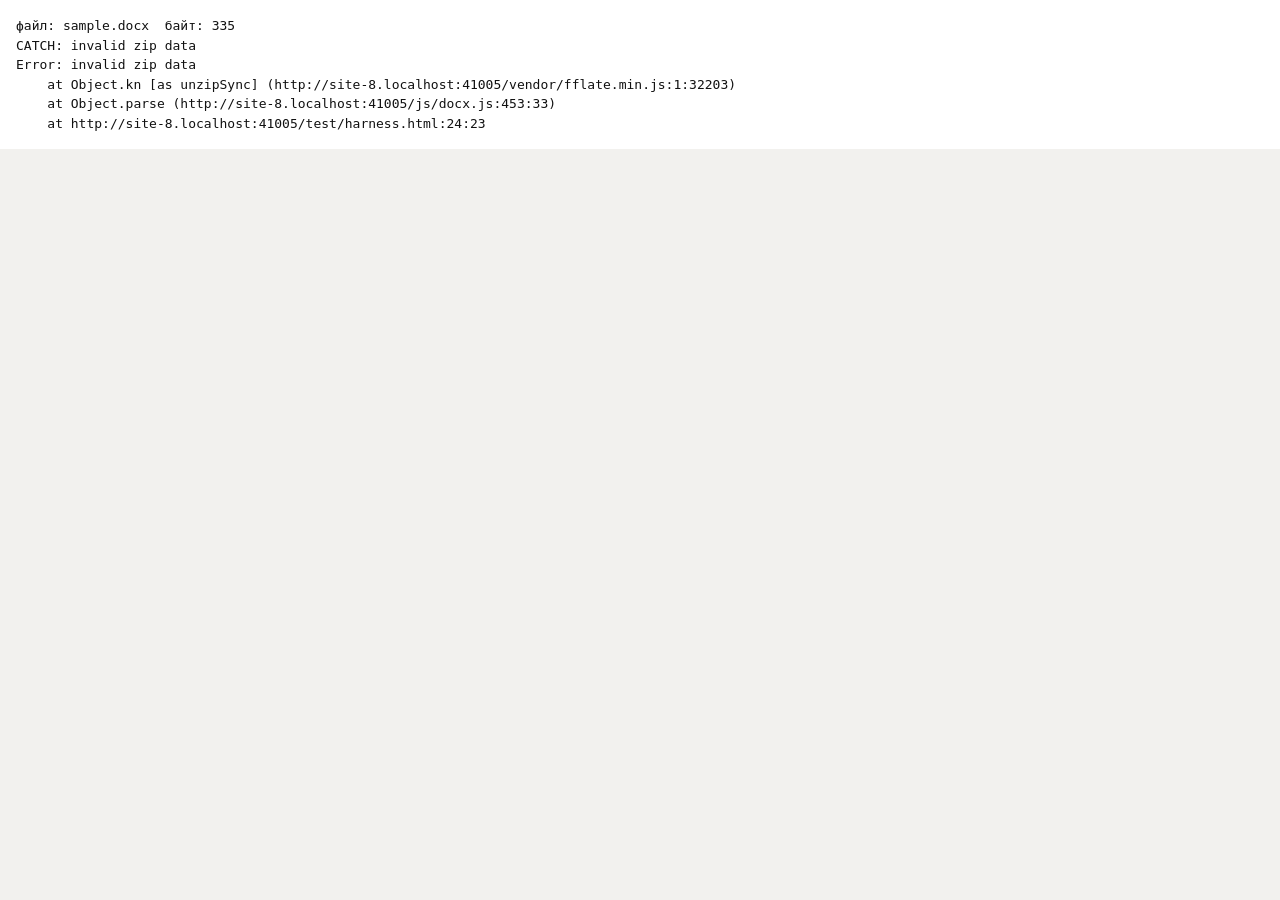
==== test/harness.html @ e2a4c6f2 "Размер картинок из OOXML (не пропадает текст и не появляется лишняя страница), подсветка «не только." ====
<!DOCTYPE html>
<html lang="ru"><head><meta charset="utf-8"><title>harness</title>
<link rel="stylesheet" href="../css/styles.css">
<style>#log{font:13px/1.5 ui-monospace,monospace;white-space:pre-wrap;padding:16px;color:#111;background:#fff}body{overflow:auto}</style>
</head><body>
<div id="log"></div>
<script src="../vendor/fflate.min.js"></script>
<script src="../js/docx.js"></script>
<script src="../js/rules.js"></script>
<script src="../js/render.js"></script>
<script src="../js/fix.js"></script>
<script>
const log = (m) => { document.getElementById('log').textContent += m + '\n'; };
window.onerror = (m, s, l, c, e) => { log('JS ERROR: ' + m + ' @' + l + ':' + c + '\n' + (e && e.stack || '')); };
try {
  const file = new URLSearchParams(location.search).get('f') || 'sample.docx';
  const type = new URLSearchParams(location.search).get('type') || 'otchet';
  const xhr = new XMLHttpRequest(); xhr.open('GET', file, false);
  xhr.overrideMimeType('text/plain; charset=x-user-defined'); xhr.send();
  let bin = xhr.responseText, u8 = new Uint8Array(bin.length);
  for (let i = 0; i < bin.length; i++) u8[i] = bin.charCodeAt(i) & 0xff;
  log('файл: ' + file + '  байт: ' + u8.length);
  const t0 = performance.now();
  const doc = STUDocx.parse(u8.buffer);
  log('разбор: блоков ' + doc.blocks.length + ', секций ' + doc.sections.length + ', базовый шрифт «' + doc.baseFont + '», картинок ' + Object.keys(doc.media).length + '  (' + (performance.now() - t0).toFixed(0) + ' мс)');
  const res = STURules.runChecks(doc, type);
  const counts = {}; res.findings.forEach(f => counts[f.level] = (counts[f.level] || 0) + 1);
  log('тип: ' + type + '  замечаний: ' + JSON.stringify(counts) + ', всего ' + res.findings.length);
  log('titleEnd=' + res.titleEnd + '  forcedPageStarts=[' + [...res.forcedPageStarts].slice(0, 25).join(',') + ']');
  const div = document.createElement('div'); div.className = 'viewer'; div.style.height = '1100px'; document.body.appendChild(div);
  const rnd = STURender.renderDocument(doc, res.roles, res.findings, div);
  log('страниц в развёртке: ' + rnd.pages.length);
  const viewPage = new URLSearchParams(location.search).get('view');
  if (viewPage != null) {
    const p = rnd.pages[Math.min(+viewPage, rnd.pages.length - 1)];
    div.style.position = 'fixed'; div.style.inset = '0'; div.style.height = '100vh'; div.style.zIndex = '9';
    if (p) { div.scrollTop = p.wrap.offsetTop - 10; }
  }
  log('--- замечания (уровень, блок, лист, текст, рекомендация) ---');
  const catFilter = new URLSearchParams(location.search).get('cat');
  (catFilter ? res.findings.filter((f) => f.category === catFilter) : res.findings).slice(0, 30).forEach(f => log('[' + f.level + '] b' + f.blockIndex + ' p' + (f.page == null ? '-' : f.page + 1) + ' | ' + f.title + ': ' + f.detail + ' → ' + (f.recommend || '') + ' | ' + f.ref));
  const dump = new URLSearchParams(location.search).get('dump');
  if (dump) {
    const [a, b] = dump.split(',').map(Number);
    log('--- дамп блоков ' + a + '..' + (b || a + 30) + ' ---');
    for (let i = a; i < (b || a + 30); i++) {
      const bl = doc.blocks[i]; if (!bl) break;
      log(i + ' [' + res.roles[i].role + (res.roles[i].structKey ? ':' + res.roles[i].structKey : '') + '] pb=' + (!!bl.pageBreakBefore) + ' ind=' + JSON.stringify(bl.ind) + ' sp=' + JSON.stringify(bl.spacing) + ' jc=' + bl.jc + ' | ' + JSON.stringify((bl.text || '').slice(0, 55)));
    }
  }
  const img = new URLSearchParams(location.search).get('img');
  if (img) {
    log('--- картинки --- media: ' + Object.keys(doc.media).join(', '));
    const scanPara = (bl, tag) => {
      for (const r of bl.runs || []) for (const p of (r.parts || [])) if (p.type === 'drawing') {
        const rel = p.embed ? doc.rels[p.embed] : null;
        const key = rel ? rel.replace(/^\/?word\//, '').replace(/^media\//, 'media/') : null;
        log(tag + ' embed=' + p.embed + ' rel=' + rel + ' key=' + key + ' src=' + (key && doc.media[key] ? 'ok' : 'НЕТ') + ' cx=' + p.cx);
      }
    };
    for (let i = 0; i < doc.blocks.length; i++) {
      const bl = doc.blocks[i];
      if (bl.kind === 'p' && bl.hasDrawing) scanPara(bl, 'p b' + i);
      if (bl.kind === 'table') for (const row of bl.rows) for (const c of row.cells) for (const cp of c.paras) scanPara(cp, 'tbl b' + i);
    }
    log('отрисовано img.stu-img: ' + div.querySelectorAll('img.stu-img').length + ', плейсхолдеров: ' + div.querySelectorAll('.stu-img-ph').length);
  }
  const hf = new URLSearchParams(location.search).get('hf');
  if (hf) {
    log('--- колонтитулы --- секций: ' + doc.sections.length);
    doc.sections.forEach((s, i) => {
      const names = Object.keys(s.footers || {});
      log('секция ' + i + ' titlePg=' + !!s.titlePg + ' footers=[' + names.map((k) => k + ':hasField=' + (s.footers[k] && s.footers[k].hasPageField) + ',text="' + (s.footers[k] && s.footers[k].text) + '"').join(' | ') + ']');
    });
    log('footerNumber-страниц в развёртке: ' + div.querySelectorAll('.stu-footer').length);
  }
  const findDbg = new URLSearchParams(location.search).get('find');
  if (findDbg) {
    for (let i = 0; i < doc.blocks.length; i++) {
      const b = doc.blocks[i];
      if (b.kind === 'p' && (b.text || '').indexOf(findDbg) >= 0) {
        log('найдено b' + i + ' роль=' + (res.roles[i] && res.roles[i].role) + ' jc=' + b.jc + ' текст=' + JSON.stringify((b.text || '').slice(0, 70)));
      }
    }
  }
  const cenDbg = new URLSearchParams(location.search).get('center');
  if (cenDbg) {
    const flow = div.querySelector('.stu-flow');
    if (flow) {
      const fl = flow.getBoundingClientRect();
      const flowCenter = fl.left + fl.width / 2;
      let n = 0;
      div.querySelectorAll('.stu-p').forEach(function (p) {
        if (n >= 10) return;
        if (getComputedStyle(p).textAlign !== 'center') return;
        const r = document.createRange(); r.selectNodeContents(p);
        const rect = r.getBoundingClientRect();
        log('центр: сдвиг=' + Math.round(rect.left + rect.width / 2 - flowCenter) + ' текст=' + JSON.stringify((p.textContent || '').slice(0, 25)));
        n++;
      });
    }
  }
  const pagDbg = new URLSearchParams(location.search).get('pag');
  if (pagDbg) {
    log('--- страницы: children / scrollHeight / textH ---');
    rnd.pages.forEach(function (pg, i) {
      let maxb = 0;
      for (const c of pg.flow.children) { const b = c.offsetTop + c.offsetHeight; if (b > maxb) maxb = b; }
      const over = pg.flow.scrollHeight - Math.round(pg.textH);
      log('стр ' + (i + 1) + ': детей ' + pg.flow.childElementCount + ' перелив ' + over + ' низ=' + Math.round(maxb) + ' клиентH=' + pg.flow.clientHeight + ' скроллH=' + pg.flow.scrollHeight + (pg.flow.childElementCount === 0 ? ' ПУСТАЯ' : ''));
    });
    const from = +(pagDbg.split(',')[0]) || 1, to = +(pagDbg.split(',')[1]) || from;
    for (let pi = from - 1; pi < Math.min(to, rnd.pages.length); pi++) {
      const pg = rnd.pages[pi];
      const flowRect = pg.flow.getBoundingClientRect();
      const kids = Array.from(pg.flow.children).map(function (c) {
        const rc = c.getBoundingClientRect();
        const st = getComputedStyle(c);
        return 'b' + c.getAttribute('data-block') + '[y' + Math.round(c.offsetTop) + ' h' + Math.round(c.offsetHeight) + ' Δ' + Math.round(rc.bottom - flowRect.bottom) + ' ' + st.display + '/' + st.visibility + '](' + (c.tagName === 'TABLE' ? 'таблица' : JSON.stringify((c.textContent || '').slice(0, 20))) + ')';
      });
      log('ЛИСТ ' + (pi + 1) + ': ' + kids.join(' | '));
    }
  }
  const tabsDbg = new URLSearchParams(location.search).get('tabs');
  if (tabsDbg) {
    const el = Array.from(div.querySelectorAll('.stu-p')).find((e) => e.textContent.indexOf('номер группы') >= 0);
    if (el) {
      const t = el.querySelectorAll('.stu-tab');
      log('табы: ' + t.length + ' | ширины=[' + Array.from(t).map((x) => x.style.width).join(', ') + ']');
    }
    try {
      const d = (STURender._dbg || []).filter((z) => z.text.indexOf('номер группы') >= 0);
      log('DBG: ' + JSON.stringify(d));
    } catch (e) { log('DBG error ' + e.message); }
    for (let i = 0; i < doc.blocks.length; i++) {
      const b = doc.blocks[i];
      if (b.kind === 'p' && (b.text || '').indexOf('номер группы') >= 0) {
        log('блок ' + i + ' jc=' + b.jc + ' tabs=' + JSON.stringify(b.tabs) + ' runs=' + JSON.stringify((b.runs || []).map((r) => (r.parts || []).map((p) => p.type))));
        break;
      }
    }
  }
  const fix = new URLSearchParams(location.search).get('fix');
  if (fix) {
    try {
      window.STUFIX_CHECK = function (s) { var t = new URLSearchParams(location.search).get('chk'); if (t && s === t) throw new Error('reached ' + s); };
      const meta = doc.blocks.map((b, i2) => ({ kind: b.kind, role: res.roles[i2] ? res.roles[i2].role : 'body' }));
      const t0 = performance.now();
      const bytes = STUFix.buildFixed(u8.buffer, meta, { font: true, align: true, indent: true, spacing: true, page: true, dash: true });
      log('--- исправление --- собрано байт: ' + bytes.length + ' за ' + (performance.now() - t0).toFixed(0) + ' мс');
      if (new URLSearchParams(location.search).get('fixstep') !== 'build') {
        const doc2 = STUDocx.parse(bytes.buffer.slice(bytes.byteOffset, bytes.byteOffset + bytes.byteLength));
        log('повторный разбор: блоков ' + doc2.blocks.length + ' (было ' + doc.blocks.length + '), секций ' + doc2.sections.length);
        let tnr = 0, other = 0, titleTnr = 0, titleOther = 0;
        for (let bi = 0; bi < doc2.blocks.length; bi++) {
          const b = doc2.blocks[bi];
          if (b.kind !== 'p') continue;
          const isTitle = bi < res.titleEnd;
          for (const r of b.runs || []) {
            if (!(r.text || '').trim()) continue;
            const isTnr = /times new roman/i.test(r.font || '');
            if (isTitle) { if (isTnr) titleTnr++; else titleOther++; }
            else { if (isTnr) tnr++; else other++; }
          }
        }
        log('основной текст: TNR ' + tnr + ', других ' + other + ' | титул: TNR ' + titleTnr + ', других ' + titleOther + ' (titleEnd=' + res.titleEnd + ')');
        const sec = doc2.sections[0];
        log('поля после правки: ' + JSON.stringify(sec.margin) + ' размер ' + sec.w + 'x' + sec.h);
      }
    } catch (e) { log('FIX ERROR: ' + e.message + '\n' + (e.stack || '')); }
  }
} catch (e) { log('CATCH: ' + e.message + '\n' + e.stack); }
</script>
</body></html>
---- css/styles.css ----
:root {
  --bg: #F2F1EE; --bg2: #FBFAF8; --bg3: #E9E7E2; --line: #DCD9D2;
  --text: #20201E; --muted: #6D6A63; --accent: #C2603F; --accent-soft: #EADFD9;
  --paper: #FFFFFF; --paper-line: #E2E0DA;
  --err: #C43D3D; --warn: #B4791F; --info: #3E6FB0;
  --err-bg: rgba(196, 61, 61, .10);
  --warn-bg: rgba(180, 121, 31, .12);
  --info-bg: rgba(62, 111, 176, .10);
  --shadow: 0 10px 30px rgba(30, 25, 20, .10);
  color-scheme: light;
}
:root[data-theme="dark"] {
  --bg: #111113; --bg2: #161618; --bg3: #1E1E22; --line: #2A2A30;
  --text: #E7E7E9; --muted: #8C8C95; --accent: #C15A5F; --accent-soft: #2A1D1F;
  --paper: #FFFFFF; --paper-line: #E2E0DA;
  --err: #E57373; --warn: #E0A94A; --info: #7AA7E6;
  --err-bg: rgba(229, 115, 115, .14);
  --warn-bg: rgba(224, 169, 74, .14);
  --info-bg: rgba(122, 167, 230, .14);
  --shadow: 0 10px 30px rgba(0, 0, 0, .45);
  color-scheme: dark;
}

* { box-sizing: border-box; }
html, body { height: 100%; }
body {
  margin: 0; background: var(--bg); color: var(--text);
  font-family: "Inter", "Segoe UI", system-ui, -apple-system, "Noto Sans", sans-serif;
  font-size: 15px; overflow: hidden;
  transition: background .5s ease, color .5s ease;
}

/* --------------------------------------------------- wave theme transition */
::view-transition-old(root), ::view-transition-new(root) { animation: none; mix-blend-mode: normal; }
::view-transition-old(root) { z-index: 1; }
::view-transition-new(root) { z-index: 2; }
html.vt-wave::view-transition-new(root) { animation: vt-reveal .62s cubic-bezier(.22,1,.36,1) forwards; }
html.vt-wave::view-transition-old(root) { animation: none; }
@keyframes vt-reveal {
  from { clip-path: circle(0% at var(--vt-x, 90%) var(--vt-y, 4%)); }
  to   { clip-path: circle(150% at var(--vt-x, 90%) var(--vt-y, 4%)); }
}

/* ------------------------------------------------------------------ shell */
.app { display: flex; flex-direction: column; height: 100vh; }
.topbar {
  display: flex; align-items: center; gap: 14px; padding: 12px 20px;
  border-bottom: 1px solid var(--line); background: var(--bg2); flex: 0 0 auto; z-index: 5;
}
.brand { display: flex; align-items: baseline; gap: 10px; min-width: 0; }
.brand .logo {
  width: 30px; height: 30px; border-radius: 9px; background: var(--accent);
  display: grid; place-items: center; color: #fff; flex: 0 0 auto;
  align-self: center;
}
.brand .logo svg { width: 18px; height: 18px; display: block; }
.brand h1 { font-size: 17px; margin: 0; font-weight: 700; letter-spacing: .2px; }
.brand .sub { color: var(--muted); font-size: 12.5px; }
.spacer { flex: 1 1 auto; }
.topbar .file-name { color: var(--muted); font-size: 13px; max-width: 40vw; overflow: hidden; text-overflow: ellipsis; white-space: nowrap; }

.icon-btn {
  width: 38px; height: 38px; border-radius: 11px; border: 1px solid var(--line);
  background: var(--bg); color: var(--text); cursor: pointer; display: grid; place-items: center;
  transition: background .2s, transform .15s, border-color .2s;
}
.icon-btn:hover { background: var(--bg3); }
.icon-btn:active { transform: scale(.94); }
.icon-btn svg { width: 19px; height: 19px; }

.btn {
  border: 1px solid var(--line); background: var(--bg); color: var(--text);
  padding: 9px 16px; border-radius: 11px; cursor: pointer; font-size: 14px; font-weight: 600;
  transition: background .2s, border-color .2s, transform .12s;
}
.btn:hover { background: var(--bg3); }
.btn:active { transform: scale(.97); }
.btn.primary { background: var(--accent); border-color: var(--accent); color: #fff; }
.btn.primary:hover { filter: brightness(1.06); }

/* --------------------------------------------------------------- start view */
.screen { flex: 1 1 auto; min-height: 0; position: relative; }
.drop-layer {
  position: absolute; inset: 0; display: flex; align-items: center; justify-content: center;
  padding: 24px; overflow: auto;
}
.drop-col { display: flex; flex-direction: column; gap: 16px; width: min(620px, 94vw); max-height: 100%; overflow: auto; padding: 4px 0; }
.drop-col .drop-card { width: 100%; }
.history-card { background: var(--bg2); border: 1px solid var(--line); border-radius: 16px; padding: 14px 16px; box-shadow: var(--shadow); }
.history-title { font-weight: 700; font-size: 12.5px; text-transform: uppercase; letter-spacing: .3px; color: var(--muted); }
.history-head { display: flex; align-items: center; justify-content: space-between; gap: 10px; margin-bottom: 8px; }
.history-clear { border: 1px solid var(--line); background: var(--bg); color: var(--muted); border-radius: 8px; padding: 3px 10px; font-size: 12px; cursor: pointer; }
.history-clear:hover { background: var(--bg3); color: var(--text); }
.hist-item { display: flex; align-items: center; gap: 10px; padding: 8px 6px; border-radius: 9px; cursor: pointer; border-bottom: 1px solid var(--line); }
.hist-item:last-child { border-bottom: none; }
.hist-item:hover { background: var(--bg3); }
.hist-name { font-weight: 600; font-size: 13.5px; overflow: hidden; text-overflow: ellipsis; white-space: nowrap; max-width: 55%; }
.hist-meta { margin-left: auto; display: flex; gap: 6px; align-items: center; color: var(--muted); font-size: 11.5px; white-space: nowrap; }
.drop-overlay { position: fixed; inset: 0; z-index: 60; display: flex; align-items: center; justify-content: center; background: color-mix(in srgb, var(--bg) 72%, transparent); pointer-events: none; }
.drop-overlay span { border: 2px dashed var(--accent); border-radius: 18px; padding: 26px 34px; font-size: 18px; font-weight: 700; color: var(--accent); background: var(--bg2); }
.drop-card {
  width: min(620px, 94vw); background: var(--bg2); border: 1px solid var(--line);
  border-radius: 22px; padding: 34px 30px; text-align: center; box-shadow: var(--shadow);
  transition: border-color .2s, background .2s, transform .2s;
}
.drop-card.dragover { border-color: var(--accent); background: var(--accent-soft); transform: translateY(-2px); }
.drop-icon {
  width: 66px; height: 66px; margin: 4px auto 18px; border-radius: 18px;
  background: var(--accent-soft); color: var(--accent); display: grid; place-items: center;
}
.drop-icon svg { width: 34px; height: 34px; }
.drop-title { font-size: 21px; font-weight: 750; margin: 0 0 8px; }
.drop-text { color: var(--muted); margin: 0 0 22px; line-height: 1.5; }
.drop-hint-inline { color: var(--muted); font-size: 13px; margin-top: 14px; }
.types { display: flex; flex-wrap: wrap; gap: 8px; justify-content: center; margin: 0 0 22px; }
.type-chip {
  border: 1px solid var(--line); background: var(--bg); color: var(--muted);
  padding: 7px 13px; border-radius: 999px; cursor: pointer; font-size: 13px; font-weight: 600;
  transition: all .18s;
}
.type-chip:hover { border-color: var(--accent); color: var(--text); }
.type-chip.active { background: var(--accent); border-color: var(--accent); color: #fff; }
.types-label { width: 100%; text-align: center; color: var(--muted); font-size: 12.5px; letter-spacing: .3px; text-transform: uppercase; margin-bottom: 2px; }

/* -------------------------------------------------------------- processing */
.flow-card {
  width: min(560px, 94vw); background: var(--bg2); border: 1px solid var(--line);
  border-radius: 20px; padding: 30px; box-shadow: var(--shadow);
}
.flow-head { display: flex; align-items: center; gap: 14px; margin-bottom: 20px; }
.wave-ico { display: flex; align-items: flex-end; gap: 3px; height: 30px; width: 34px; }
.wave-ico span { width: 4px; border-radius: 3px; background: var(--accent); animation: wv 1s ease-in-out infinite; }
.wave-ico span:nth-child(1){ animation-delay: -.9s } .wave-ico span:nth-child(2){ animation-delay: -.7s }
.wave-ico span:nth-child(3){ animation-delay: -.5s } .wave-ico span:nth-child(4){ animation-delay: -.3s }
.wave-ico span:nth-child(5){ animation-delay: -.1s }
@keyframes wv { 0%,100%{height:7px} 50%{height:30px} }
.flow-head h2 { margin: 0; font-size: 17px; font-weight: 700; }
.flow-head .fname { color: var(--muted); font-size: 13px; margin-top: 2px; max-width: 380px; overflow: hidden; text-overflow: ellipsis; white-space: nowrap; }
.progress { height: 8px; border-radius: 999px; background: var(--bg3); overflow: hidden; margin-bottom: 16px; }
.progress > i { display: block; height: 100%; width: 0; background: var(--accent); border-radius: 999px; transition: width .4s cubic-bezier(.22,1,.36,1); }
.steps { list-style: none; padding: 0; margin: 0; }
.steps li { display: flex; align-items: center; gap: 10px; padding: 6px 0; color: var(--muted); font-size: 14px; transition: color .3s; }
.steps li .dot { width: 16px; height: 16px; border-radius: 50%; border: 2px solid var(--line); flex: 0 0 auto; display: grid; place-items: center; }
.steps li .dot svg { width: 9px; height: 9px; opacity: 0; color: #fff; }
.steps li.done { color: var(--text); }
.steps li.done .dot { border-color: var(--accent); background: var(--accent); }
.steps li.done .dot svg { opacity: 1; }
.steps li.active { color: var(--text); }
.steps li.active .dot { border-color: var(--accent); animation: pulse 1.1s ease-in-out infinite; }
@keyframes pulse { 0%,100%{box-shadow:0 0 0 0 var(--accent-soft)} 50%{box-shadow:0 0 0 6px var(--accent-soft)} }

/* --------------------------------------------------------------- workspace */
.workspace {
  display: none; flex: 1 1 auto; min-height: 0; grid-template-columns: 350px 1fr 230px;
  transition: grid-template-columns .34s cubic-bezier(.22, 1, .36, 1);
}
.workspace.on { display: grid; }
.workspace.left-collapsed { grid-template-columns: 46px 1fr 230px; }
.workspace.right-collapsed { grid-template-columns: 350px 1fr 46px; }
.workspace.left-collapsed.right-collapsed { grid-template-columns: 46px 1fr 46px; }
.panel { background: var(--bg2); min-height: 0; display: flex; flex-direction: column; overflow: hidden; }
.panel.left { border-right: 1px solid var(--line); }
.panel.right { border-left: 1px solid var(--line); }
.panel-head {
  padding: 11px 14px; border-bottom: 1px solid var(--line); font-weight: 700; font-size: 13px;
  letter-spacing: .3px; text-transform: uppercase; color: var(--muted); flex: 0 0 auto;
  display: flex; align-items: center; justify-content: space-between; gap: 8px; cursor: pointer; user-select: none;
  transition: padding .34s cubic-bezier(.22, 1, .36, 1);
}
.panel-head:hover { background: var(--bg3); }
.panel-title {
  display: inline-block; white-space: nowrap; overflow: hidden; max-width: 240px; vertical-align: middle;
  transition: max-width .34s cubic-bezier(.22, 1, .36, 1), opacity .24s ease;
}
.panel-toggle {
  border: none; background: transparent; color: var(--muted); cursor: pointer;
  font-size: 18px; line-height: 1; padding: 0 6px; border-radius: 7px; font-weight: 700;
  transition: background .2s, color .2s;
}
.panel-toggle:hover { background: var(--bg); color: var(--text); }
.panel-body {
  overflow: auto; min-height: 0; flex: 1 1 auto;
  transition: opacity .3s ease, transform .34s cubic-bezier(.22, 1, .36, 1);
}
.panel.collapsed .panel-body { opacity: 0; pointer-events: none; overflow: hidden; transform: scale(.97); }
.panel.collapsed .panel-title { max-width: 0; opacity: 0; }
.panel.collapsed .panel-head { justify-content: center; padding-left: 4px; padding-right: 4px; }

.summary { display: flex; gap: 8px; padding: 14px 14px 6px; }
.sum-card { flex: 1; border: 1px solid var(--line); border-radius: 13px; padding: 10px 8px; text-align: center; background: var(--bg); }
.sum-card b { display: block; font-size: 21px; font-weight: 800; line-height: 1.1; }
.sum-card span { font-size: 11.5px; color: var(--muted); }
.sum-card.err b { color: var(--err); } .sum-card.warn b { color: var(--warn); } .sum-card.info b { color: var(--info); }
.sum-card.err { border-color: color-mix(in srgb, var(--err) 40%, var(--line)); }
.sum-card.warn { border-color: color-mix(in srgb, var(--warn) 40%, var(--line)); }
.sum-card.info { border-color: color-mix(in srgb, var(--info) 40%, var(--line)); }

.filters { display: flex; gap: 6px; padding: 4px 14px 10px; flex-wrap: wrap; }
.filter-chip { border: 1px solid var(--line); background: var(--bg); color: var(--muted); border-radius: 999px; padding: 5px 11px; font-size: 12px; cursor: pointer; font-weight: 600; }
.filter-chip.active { color: var(--text); border-color: var(--accent); }

.find-list { padding: 4px 12px 20px; }
.find-group { margin-bottom: 6px; }
.find-item {
  border: 1px solid var(--line); border-left: 3px solid var(--line); border-radius: 11px;
  padding: 10px 12px; margin-bottom: 8px; background: var(--bg); cursor: pointer;
  transition: border-color .15s, background .15s, transform .1s;
}
.find-item:hover { background: var(--bg3); }
.find-item:active { transform: scale(.995); }
.find-item.err { border-left-color: var(--err); }
.find-item.warn { border-left-color: var(--warn); }
.find-item.info { border-left-color: var(--info); }
.find-item.ai { border-left-color: #E9C93F; background: linear-gradient(90deg, rgba(255,242,160,.22), transparent 60%); }
.find-item .fi-ai { color: #8a6d00; background: #FFF2A0; border-radius: 6px; padding: 0 6px; font-size: 11px; font-weight: 700; margin-left: 6px; }
.find-item .fi-top { display: flex; align-items: center; gap: 8px; }
.find-item .fi-title { font-weight: 700; font-size: 13.5px; }
.find-item .fi-badge { margin-left: auto; font-size: 11px; color: var(--muted); border: 1px solid var(--line); border-radius: 999px; padding: 1px 8px; white-space: nowrap; }
.find-item .fi-detail { color: var(--muted); font-size: 13px; margin-top: 5px; line-height: 1.45; }
.find-item .fi-rec { color: var(--text); font-size: 12.5px; margin-top: 6px; line-height: 1.45; }
.find-item .fi-rec b { color: var(--accent); font-weight: 700; }
.find-item .fi-ref { color: var(--muted); font-size: 11.5px; margin-top: 6px; opacity: .85; }
.no-find { text-align: center; color: var(--muted); padding: 40px 20px; }

/* viewer */
.viewer { overflow: auto; background: var(--bg3); min-height: 0; padding: 26px 0 60px; }
.stu-page-wrap { display: flex; flex-direction: column; align-items: center; margin-bottom: 34px; }
.stu-hrule-row { width: max-content; }
.stu-sheet-row { display: flex; gap: 8px; align-items: flex-start; }
.stu-sheet {
  background: var(--paper); border: 1px solid var(--paper-line); box-shadow: var(--shadow);
  position: relative; flex: 0 0 auto; overflow: hidden;
}
.stu-flow { position: absolute; overflow: hidden; color: #111; }
.stu-flow .stu-p { margin: 0; }
.stu-p { white-space: pre-wrap; word-wrap: break-word; overflow-wrap: break-word; }
.stu-listmark { font-weight: inherit; }
.stu-tab { height: 0.75em; }
.stu-tab-dot { border-bottom: 2px dotted #666; }
.stu-tab-hyphen { border-bottom: 1px dashed #666; }
.stu-tab-underscore { border-bottom: 1px solid #666; }
.stu-toc { display: flex; flex-wrap: nowrap; align-items: flex-end; text-align: left !important; white-space: normal; }
.stu-toc-cell { white-space: normal; min-width: 0; }
.stu-toc-leader { flex: 1 1 auto; min-width: 1.2em; margin: 0 6px 0.18em; border-bottom: 2px dotted #666; height: 0.8em; }
.stu-toc-cell:last-child { white-space: nowrap; margin-left: 2px; }
.stu-footer { position: absolute; text-align: center; color: #111; }

/* rulers */
.stu-hrule { position: relative; height: 24px; margin-left: 26px; border-radius: 6px 6px 0 0; background: #F6F5F2; border: 1px solid var(--paper-line); border-bottom: none; overflow: hidden; }
:root[data-theme="dark"] .stu-hrule { background: #2b2b30; border-color: #3a3a42; }
.stu-rule-margin { position: absolute; top: 0; bottom: 0; background: repeating-linear-gradient(45deg, transparent, transparent 5px, rgba(120,120,120,.18) 5px, rgba(120,120,120,.18) 6px); }
.stu-rule-tick { position: absolute; bottom: 0; width: 1px; height: 5px; background: rgba(120,120,120,.5); }
.stu-rule-tick.major { height: 9px; }
.stu-rule-lab { position: absolute; top: 2px; font-size: 9px; color: #8a8a8a; transform: translateX(2px); }
.stu-rule-indent-ref { position: absolute; bottom: 0; width: 0; height: 0; border-left: 5px solid transparent; border-right: 5px solid transparent; border-bottom: 9px solid var(--accent); transform: translateX(-5px); }
.stu-rule-zero { position: absolute; top: 0; bottom: 0; width: 2px; background: var(--accent); opacity: .55; transform: translateX(-1px); }
.stu-rule-err { position: absolute; top: 0; width: 7px; height: 7px; border-radius: 50%; transform: translateX(-3px); }
.stu-rule-err.err { background: #C43D3D; }
.stu-rule-err.warn { background: #D99A2B; }
.stu-vrule { position: relative; width: 22px; background: #F6F5F2; border: 1px solid var(--paper-line); border-right: none; border-radius: 6px 0 0 6px; overflow: hidden; }
:root[data-theme="dark"] .stu-vrule { background: #2b2b30; border-color: #3a3a42; }
.stu-rule-margin-v { position: absolute; left: 0; right: 0; background: repeating-linear-gradient(45deg, transparent, transparent 5px, rgba(120,120,120,.18) 5px, rgba(120,120,120,.18) 6px); }
.stu-rule-tick-v { position: absolute; left: 0; height: 1px; width: 6px; background: rgba(120,120,120,.5); }
.stu-rule-lab-v { position: absolute; left: 7px; font-size: 8.5px; color: #8a8a8a; transform: translateY(-5px); }

/* page marks */
.stu-marked { position: relative; cursor: pointer; }
.stu-mk-err { border-bottom: 2px solid var(--err); }
.stu-mk-warn { border-bottom: 2px solid var(--warn); }
.stu-mk-info { border-bottom: 2px dotted var(--info); }
/* следы машинного текста и нестандартные символы – жёлтым */
.stu-ai { background: #FFF2A0; box-shadow: 0 0 0 1px #E9C93F inset; border-radius: 2px; }
.stu-char-marker { display: inline-block; min-width: 8px; height: 8px; vertical-align: middle; background: #E9C93F; border: 1px solid #BFA200; border-radius: 2px; }
.stu-p.stu-marked.stu-ai { background: rgba(255, 242, 160, .55); box-shadow: -3px 0 0 #E9C93F; }
.stu-table.stu-ai { outline: 2px solid #E9C93F; outline-offset: 2px; }
.stu-p.stu-marked.stu-mk-err { box-shadow: -3px 0 0 var(--err); background: var(--err-bg); }
.stu-p.stu-marked.stu-mk-warn { box-shadow: -3px 0 0 var(--warn); background: var(--warn-bg); }
.stu-p.stu-marked.stu-mk-info { box-shadow: -3px 0 0 var(--info); background: var(--info-bg); }
.stu-table { border-collapse: collapse; width: 100%; font-family: "Times New Roman", serif; color: #111; }
.stu-table td { border: 1px solid #444; padding: 2px 6px; vertical-align: top; }
.stu-table tr:first-child td { border-bottom: 3px double #333; }
.stu-table.stu-marked { outline: 2px solid var(--err); outline-offset: 2px; }
.stu-cell-p { margin: 0 !important; }
.stu-img { max-width: 100%; height: auto; }
.stu-img-ph { display: inline-block; border: 1px dashed #999; color: #666; font-size: 12px; padding: 2px 8px; border-radius: 4px; }
.stu-flash { animation: flash 1.1s ease; }
@keyframes flash { 0%,100% { background: transparent; } 30% { background: var(--accent-soft); } }

/* pages panel */
.page-item {
  display: flex; align-items: center; gap: 10px; padding: 9px 14px; cursor: pointer;
  border-bottom: 1px solid var(--line); transition: background .15s;
}
.page-item:hover { background: var(--bg3); }
.page-item.active { background: var(--accent-soft); }
.page-item .pg-num { font-weight: 700; font-size: 13.5px; }
.page-item .pg-meta { margin-left: auto; display: flex; gap: 5px; }
.badge { font-size: 11px; font-weight: 700; border-radius: 999px; padding: 1px 7px; color: #fff; }
.badge.err { background: var(--err); } .badge.warn { background: var(--warn); } .badge.info { background: var(--info); }
.badge.ok { background: #4b9e6a; }

.file-meta { padding: 12px 14px; border-bottom: 1px solid var(--line); }
.file-meta .fm-name { font-weight: 700; font-size: 13.5px; word-break: break-word; }
.file-meta .fm-sub { color: var(--muted); font-size: 12px; margin-top: 3px; }

::-webkit-scrollbar { width: 11px; height: 11px; }
::-webkit-scrollbar-thumb { background: color-mix(in srgb, var(--muted) 40%, transparent); border-radius: 999px; border: 3px solid transparent; background-clip: padding-box; }
::-webkit-scrollbar-thumb:hover { background: color-mix(in srgb, var(--muted) 65%, transparent); background-clip: padding-box; }

/* modal */
.modal-backdrop { position: fixed; inset: 0; background: rgba(0,0,0,.35); display: flex; align-items: center; justify-content: center; z-index: 50; }
.modal { width: min(420px, 94vw); background: var(--bg2); border: 1px solid var(--line); border-radius: 16px; padding: 20px 22px; box-shadow: var(--shadow); }
.modal h3 { margin: 0 0 6px; font-size: 17px; }
.modal-hint { color: var(--muted); font-size: 12.5px; margin: 0 0 14px; }
.modal .opt { display: flex; align-items: center; gap: 9px; padding: 7px 0; font-size: 14px; cursor: pointer; }
.modal .opt input { width: 16px; height: 16px; accent-color: var(--accent); }
.modal-actions { display: flex; justify-content: flex-end; gap: 10px; margin-top: 16px; }

@media (max-width: 1100px) {
  .workspace { grid-template-columns: 300px 1fr 170px; }
}
@media (max-width: 860px) {
  .workspace { grid-template-columns: 1fr; }
  .panel.left, .panel.right { display: none; }
}
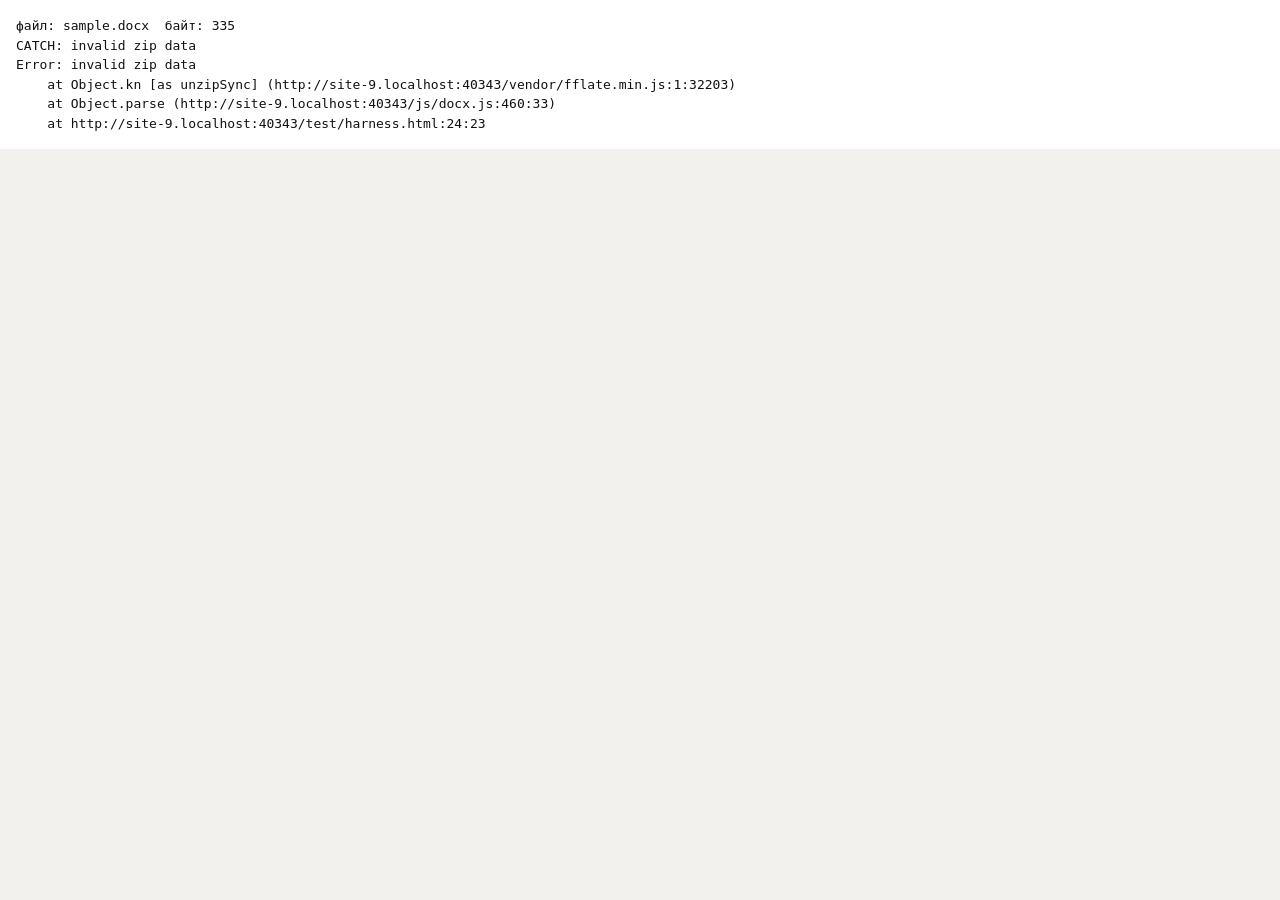
==== commit 21abb39b: "Центрирование без двойного сдвига, порядок прогонов в содержании, обновлён план" ====
--- a/test/harness.html
+++ b/test/harness.html
@@ -92,10 +92,17 @@
       let n = 0;
       div.querySelectorAll('.stu-p').forEach(function (p) {
         if (n >= 10) return;
-        if (getComputedStyle(p).textAlign !== 'center') return;
-        const r = document.createRange(); r.selectNodeContents(p);
-        const rect = r.getBoundingClientRect();
-        log('центр: сдвиг=' + Math.round(rect.left + rect.width / 2 - flowCenter) + ' текст=' + JSON.stringify((p.textContent || '').slice(0, 25)));
+        if (getComputedStyle(p).textAlign !== 'left') return;
+        let minL = Infinity, maxR = -Infinity;
+        p.querySelectorAll('span').forEach(function (s) {
+          if (s.classList.contains('stu-tab')) return;
+          if (!s.textContent || !(s.textContent).trim()) return;
+          const r = s.getBoundingClientRect(); if (!r.width) return;
+          if (r.left < minL) minL = r.left; if (r.right > maxR) maxR = r.right;
+        });
+        if (minL === Infinity) return;
+        const c = (minL + maxR) / 2;
+        log('центр: сдвиг=' + Math.round(c - flowCenter) + ' текст=' + JSON.stringify((p.textContent || '').slice(0, 25)));
         n++;
       });
     }
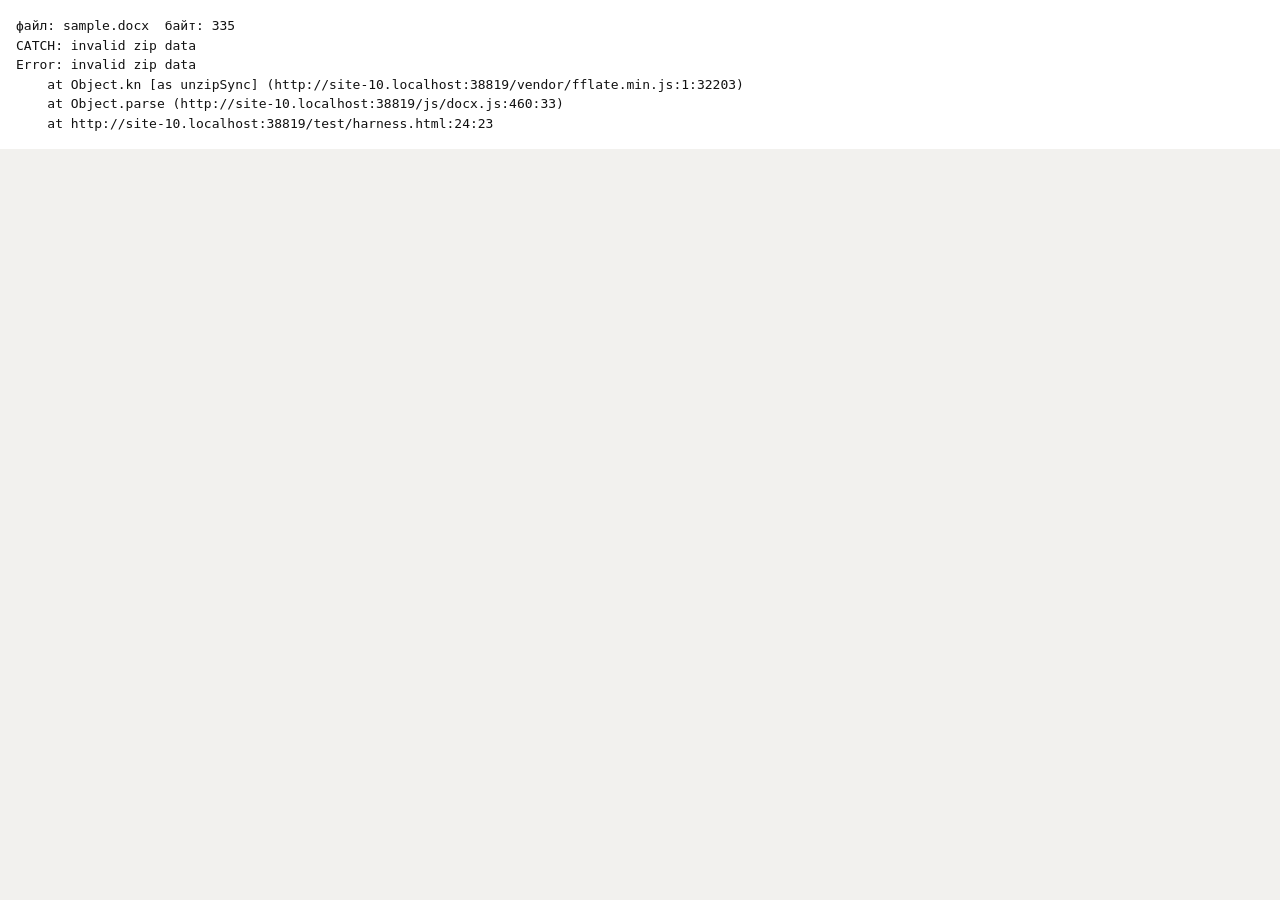
==== commit 7984059a: "Замечания уровня листа, пропуск ссылок, маркеры перечислений, прописные заголовки, автоисправление (" ====
--- a/test/harness.html
+++ b/test/harness.html
@@ -39,6 +39,41 @@
   log('--- замечания (уровень, блок, лист, текст, рекомендация) ---');
   const catFilter = new URLSearchParams(location.search).get('cat');
   (catFilter ? res.findings.filter((f) => f.category === catFilter) : res.findings).slice(0, 30).forEach(f => log('[' + f.level + '] b' + f.blockIndex + ' p' + (f.page == null ? '-' : f.page + 1) + ' | ' + f.title + ': ' + f.detail + ' → ' + (f.recommend || '') + ' | ' + f.ref));
+  const fixMode = new URLSearchParams(location.search).get('fixchk');
+  if (fixMode) {
+    try {
+      const meta = doc.blocks.map(function (b, i) { return { kind: b.kind, role: res.roles[i] ? res.roles[i].role : 'body' }; });
+      let tocPages = null;
+      if (res.tocEntries && res.tocEntries.length) {
+        const norm = (s) => (s || '').replace(/\u00a0/g, ' ').replace(/\s+/g, ' ').trim().toUpperCase();
+        const byNum = {}, byTitle = {};
+        for (let i = 0; i < doc.blocks.length; i++) {
+          const r = res.roles[i]; if (!r) continue;
+          if (r.role === 'heading' && r.number) { if (byNum[r.number] == null) byNum[r.number] = i; }
+          if (r.role === 'structural') byTitle[norm(doc.blocks[i].text)] = i;
+        }
+        tocPages = {};
+        for (const e of res.tocEntries) {
+          let bi = null;
+          if (e.number != null && byNum[e.number] != null) bi = byNum[e.number];
+          else if (e.title && byTitle[norm(e.title)] != null) bi = byTitle[norm(e.title)];
+          if (bi == null) continue;
+          const p = rnd.pageForBlock[bi]; if (p == null) continue;
+          tocPages[e.index] = p + 1;
+        }
+      }
+      const bytes = STUFix.buildFixed(u8.buffer, meta, { font: true, align: true, indent: true, spacing: true, page: true, dash: true, text: true, toc: true, tocPages: tocPages, titleEnd: res.titleEnd });
+      log('исправлено байт: ' + bytes.length);
+      const doc2 = STUDocx.parse(bytes.buffer);
+      const res2 = STURules.runChecks(doc2, type);
+      const c2 = {}; res2.findings.forEach((f) => c2[f.level] = (c2[f.level] || 0) + 1);
+      log('ПОСЛЕ правки: блоков ' + doc2.blocks.length + ', замечаний ' + JSON.stringify(c2) + ', всего ' + res2.findings.length);
+      const keys = new Set(res2.findings.map((f) => f.title + '|' + (f.blockIndex == null ? '' : f.blockIndex)));
+      const gone = res.findings.filter((f) => !keys.has(f.title + '|' + (f.blockIndex == null ? '' : f.blockIndex)));
+      log('исчезло замечаний: ' + gone.length);
+      gone.slice(0, 8).forEach((f) => log('   было: ' + f.title + (f.blockIndex == null ? '' : ' (b' + f.blockIndex + ')')));
+    } catch (e) { log('FIX ERROR: ' + (e && e.message) + '\n' + (e && e.stack || '')); }
+  }
   const dump = new URLSearchParams(location.search).get('dump');
   if (dump) {
     const [a, b] = dump.split(',').map(Number);
@@ -153,7 +188,7 @@
       window.STUFIX_CHECK = function (s) { var t = new URLSearchParams(location.search).get('chk'); if (t && s === t) throw new Error('reached ' + s); };
       const meta = doc.blocks.map((b, i2) => ({ kind: b.kind, role: res.roles[i2] ? res.roles[i2].role : 'body' }));
       const t0 = performance.now();
-      const bytes = STUFix.buildFixed(u8.buffer, meta, { font: true, align: true, indent: true, spacing: true, page: true, dash: true });
+      const bytes = STUFix.buildFixed(u8.buffer, meta, { font: true, align: true, indent: true, spacing: true, page: true, dash: true, text: true });
       log('--- исправление --- собрано байт: ' + bytes.length + ' за ' + (performance.now() - t0).toFixed(0) + ' мс');
       if (new URLSearchParams(location.search).get('fixstep') !== 'build') {
         const doc2 = STUDocx.parse(bytes.buffer.slice(bytes.byteOffset, bytes.byteOffset + bytes.byteLength));
--- a/css/styles.css
+++ b/css/styles.css
@@ -268,6 +268,12 @@
 .stu-mk-err { border-bottom: 2px solid var(--err); }
 .stu-mk-warn { border-bottom: 2px solid var(--warn); }
 .stu-mk-info { border-bottom: 2px dotted var(--info); }
+/* Замечания уровня листа: обводим весь лист или колонтитул */
+.stu-page-err { outline: 2px solid var(--err); outline-offset: -3px; }
+.stu-page-warn { outline: 2px solid var(--warn); outline-offset: -3px; }
+.stu-page-info { outline: 2px solid var(--info); outline-offset: -3px; }
+.stu-footer.stu-page-err, .stu-footer.stu-page-warn, .stu-footer.stu-page-info { outline-offset: 2px; border-radius: 4px; }
+.stu-num-mark { color: #9a9a9a; border: 1px dashed var(--warn); border-radius: 4px; }
 /* следы машинного текста и нестандартные символы – жёлтым */
 .stu-ai { background: #FFF2A0; box-shadow: 0 0 0 1px #E9C93F inset; border-radius: 2px; }
 .stu-char-marker { display: inline-block; min-width: 8px; height: 8px; vertical-align: middle; background: #E9C93F; border: 1px solid #BFA200; border-radius: 2px; }
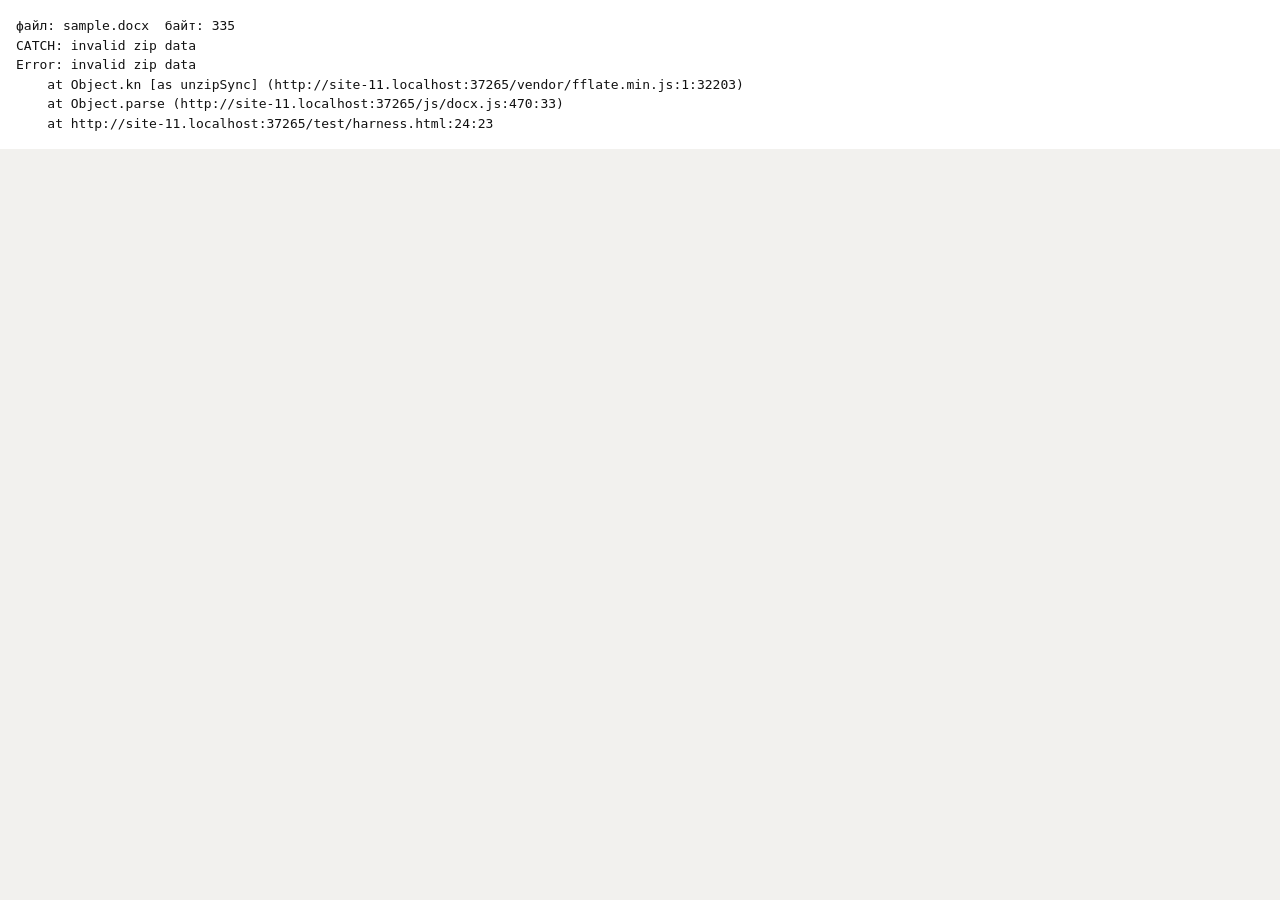
==== commit 8204d67a: "Проверка отсылок к источникам (точка до скобок), чистка подчёркивания и цвета, точное определение ти" ====
--- a/test/harness.html
+++ b/test/harness.html
@@ -62,7 +62,7 @@
           tocPages[e.index] = p + 1;
         }
       }
-      const bytes = STUFix.buildFixed(u8.buffer, meta, { font: true, align: true, indent: true, spacing: true, page: true, dash: true, text: true, toc: true, tocPages: tocPages, titleEnd: res.titleEnd });
+      const bytes = STUFix.buildFixed(u8.buffer, meta, { font: true, align: true, indent: true, spacing: true, page: true, dash: true, text: true, emph: true, toc: true, tocPages: tocPages, titleEnd: res.titleEnd });
       log('исправлено байт: ' + bytes.length);
       const doc2 = STUDocx.parse(bytes.buffer);
       const res2 = STURules.runChecks(doc2, type);
@@ -188,7 +188,7 @@
       window.STUFIX_CHECK = function (s) { var t = new URLSearchParams(location.search).get('chk'); if (t && s === t) throw new Error('reached ' + s); };
       const meta = doc.blocks.map((b, i2) => ({ kind: b.kind, role: res.roles[i2] ? res.roles[i2].role : 'body' }));
       const t0 = performance.now();
-      const bytes = STUFix.buildFixed(u8.buffer, meta, { font: true, align: true, indent: true, spacing: true, page: true, dash: true, text: true });
+      const bytes = STUFix.buildFixed(u8.buffer, meta, { font: true, align: true, indent: true, spacing: true, page: true, dash: true, text: true, emph: true });
       log('--- исправление --- собрано байт: ' + bytes.length + ' за ' + (performance.now() - t0).toFixed(0) + ' мс');
       if (new URLSearchParams(location.search).get('fixstep') !== 'build') {
         const doc2 = STUDocx.parse(bytes.buffer.slice(bytes.byteOffset, bytes.byteOffset + bytes.byteLength));
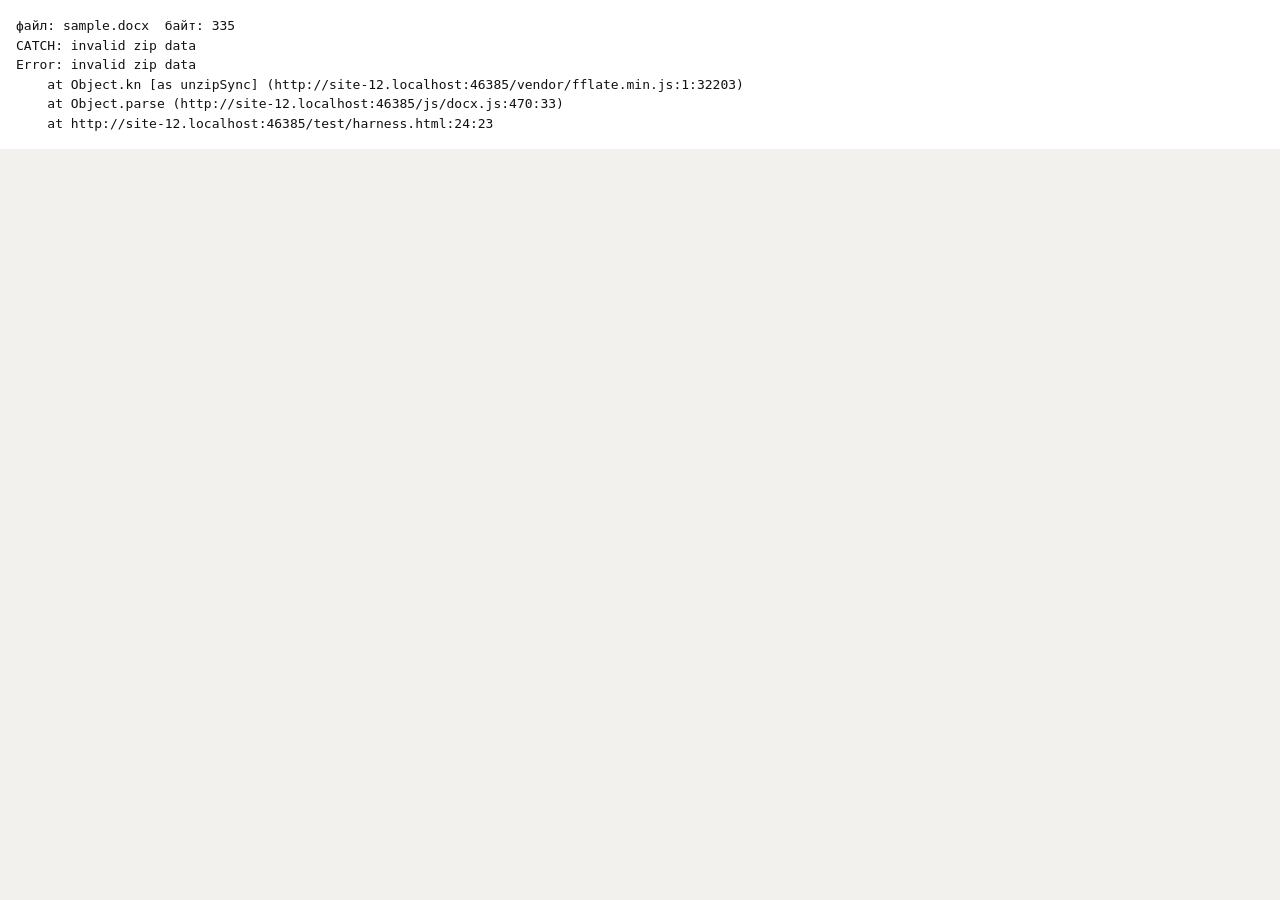
==== commit 464e62e0: "Обрезка справа, подпись рисунка в одном абзаце, пустые строки с учётом листа, регистр в содержании и" ====
--- a/test/harness.html
+++ b/test/harness.html
@@ -72,7 +72,26 @@
       const gone = res.findings.filter((f) => !keys.has(f.title + '|' + (f.blockIndex == null ? '' : f.blockIndex)));
       log('исчезло замечаний: ' + gone.length);
       gone.slice(0, 8).forEach((f) => log('   было: ' + f.title + (f.blockIndex == null ? '' : ' (b' + f.blockIndex + ')')));
+      let tn = 0;
+      for (let bi = 0; bi < doc2.blocks.length && tn < 10; bi++) {
+        if (res2.roles[bi] && res2.roles[bi].role === 'toc' && doc2.blocks[bi].kind === 'p') { log('   TOC после правки: ' + JSON.stringify((doc2.blocks[bi].text || '').slice(0, 45))); tn++; }
+      }
     } catch (e) { log('FIX ERROR: ' + (e && e.message) + '\n' + (e && e.stack || '')); }
+  }
+  const overDbg = new URLSearchParams(location.search).get('over');
+  if (overDbg) {
+    const pgFrom = +(overDbg.split(',')[0]) || 1;
+    rnd.pages.forEach(function (pg, i) {
+      if (i + 1 !== pgFrom) return;
+      const fr = pg.flow.getBoundingClientRect();
+      log('ЛИСТ ' + (i + 1) + ' flow: left=' + Math.round(fr.left) + ' right=' + Math.round(fr.right) + ' width=' + Math.round(fr.width));
+      pg.flow.querySelectorAll('.stu-p').forEach(function (p) {
+        const pr = p.getBoundingClientRect();
+        if (pr.right - fr.right > 1 || p.scrollWidth - p.clientWidth > 1) {
+          log('  перелив b' + p.getAttribute('data-block') + ' clientW=' + p.clientWidth + ' scrollW=' + p.scrollWidth + ' right-edge=' + Math.round(pr.right - fr.right) + ' jc=' + getComputedStyle(p).textAlign + ' | ' + JSON.stringify((p.textContent || '').slice(0, 40)));
+        }
+      });
+    });
   }
   const dump = new URLSearchParams(location.search).get('dump');
   if (dump) {
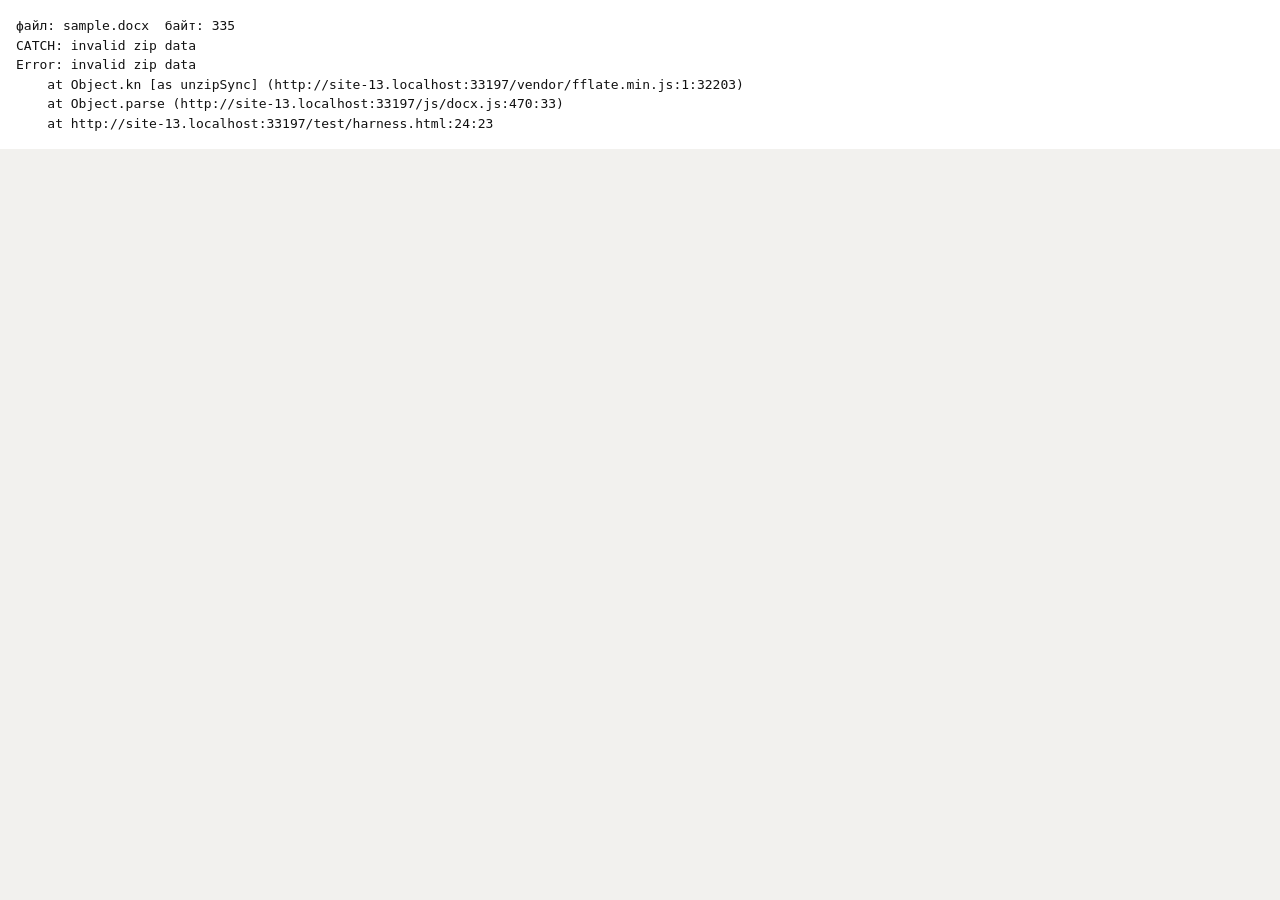
==== commit 56cf1735: "Правка: маркеры перечислений (numbering.xml) на тире, снятие подчёркивания и цвета через явное w:u n" ====
--- a/test/harness.html
+++ b/test/harness.html
@@ -62,12 +62,13 @@
           tocPages[e.index] = p + 1;
         }
       }
-      const bytes = STUFix.buildFixed(u8.buffer, meta, { font: true, align: true, indent: true, spacing: true, page: true, dash: true, text: true, emph: true, toc: true, tocPages: tocPages, titleEnd: res.titleEnd });
+      const bytes = STUFix.buildFixed(u8.buffer, meta, { font: true, align: true, indent: true, spacing: true, page: true, dash: true, text: true, emph: true, marker: true, toc: true, tocPages: tocPages, titleEnd: res.titleEnd });
       log('исправлено байт: ' + bytes.length);
       const doc2 = STUDocx.parse(bytes.buffer);
       const res2 = STURules.runChecks(doc2, type);
       const c2 = {}; res2.findings.forEach((f) => c2[f.level] = (c2[f.level] || 0) + 1);
       log('ПОСЛЕ правки: блоков ' + doc2.blocks.length + ', замечаний ' + JSON.stringify(c2) + ', всего ' + res2.findings.length);
+      log('  из них перечислений: ' + res2.findings.filter((f) => f.category === 'list').length + ', подчёркивание/цвет: ' + res2.findings.filter((f) => /Подчёркнутый|Цветной/.test(f.title)).length);
       const keys = new Set(res2.findings.map((f) => f.title + '|' + (f.blockIndex == null ? '' : f.blockIndex)));
       const gone = res.findings.filter((f) => !keys.has(f.title + '|' + (f.blockIndex == null ? '' : f.blockIndex)));
       log('исчезло замечаний: ' + gone.length);
@@ -207,7 +208,7 @@
       window.STUFIX_CHECK = function (s) { var t = new URLSearchParams(location.search).get('chk'); if (t && s === t) throw new Error('reached ' + s); };
       const meta = doc.blocks.map((b, i2) => ({ kind: b.kind, role: res.roles[i2] ? res.roles[i2].role : 'body' }));
       const t0 = performance.now();
-      const bytes = STUFix.buildFixed(u8.buffer, meta, { font: true, align: true, indent: true, spacing: true, page: true, dash: true, text: true, emph: true });
+      const bytes = STUFix.buildFixed(u8.buffer, meta, { font: true, align: true, indent: true, spacing: true, page: true, dash: true, text: true, emph: true, marker: true });
       log('--- исправление --- собрано байт: ' + bytes.length + ' за ' + (performance.now() - t0).toFixed(0) + ' мс');
       if (new URLSearchParams(location.search).get('fixstep') !== 'build') {
         const doc2 = STUDocx.parse(bytes.buffer.slice(bytes.byteOffset, bytes.byteOffset + bytes.byteLength));
--- a/css/styles.css
+++ b/css/styles.css
@@ -28,7 +28,12 @@
   font-family: "Inter", "Segoe UI", system-ui, -apple-system, "Noto Sans", sans-serif;
   font-size: 15px; overflow: hidden;
   transition: background .5s ease, color .5s ease;
-}
+  /* Интерфейс (линейки, панель замечаний, верхняя часть) выделять нельзя. */
+  -webkit-user-select: none; user-select: none;
+}
+/* Выделять можно только текст документа на листе. */
+.stu-flow, .stu-flow * { -webkit-user-select: text; user-select: text; }
+input, textarea, [contenteditable] { -webkit-user-select: text; user-select: text; }
 
 /* --------------------------------------------------- wave theme transition */
 ::view-transition-old(root), ::view-transition-new(root) { animation: none; mix-blend-mode: normal; }
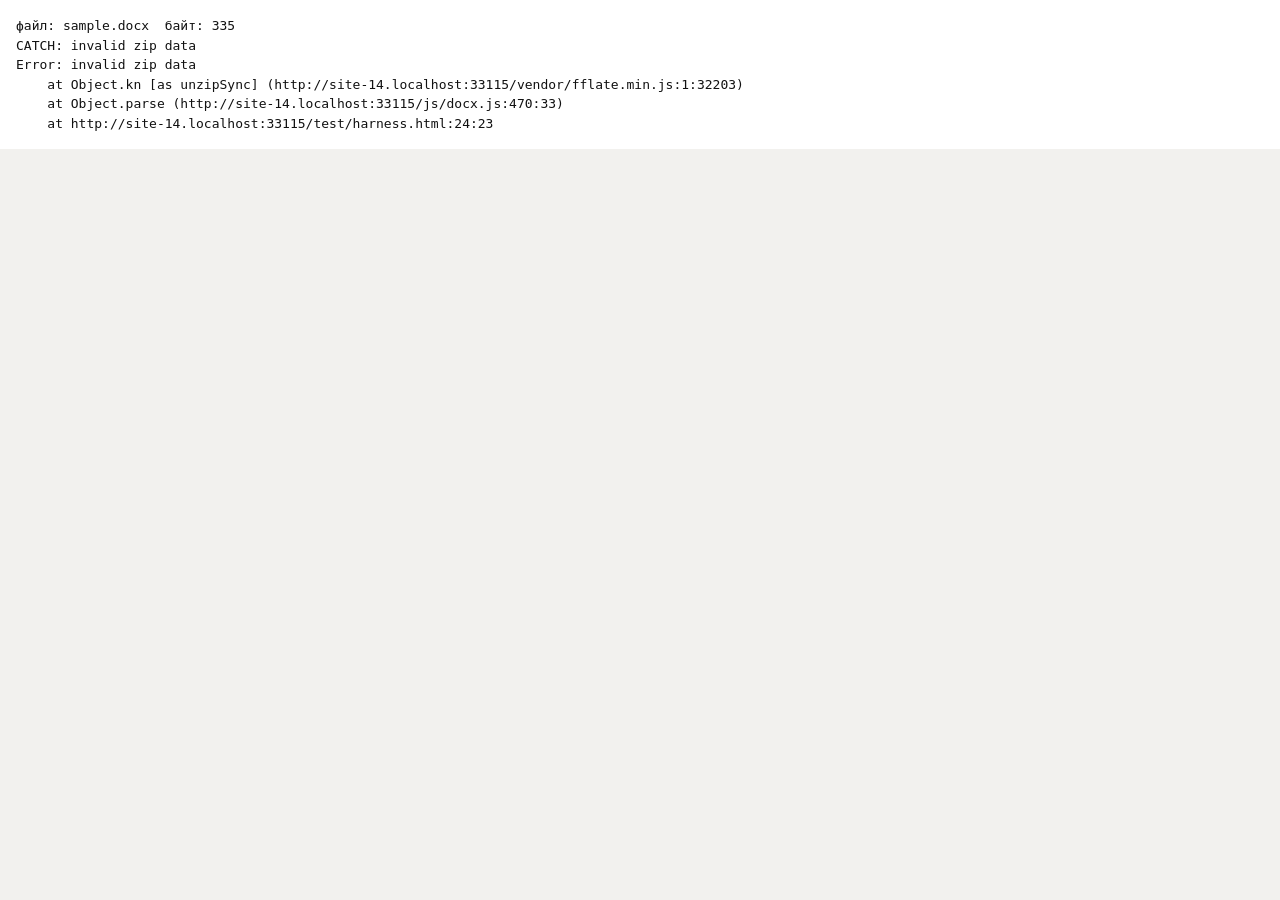
==== commit 9ea041dd: "Автоправка: все немаркированные маркеры на тире, добавление пустых строк у рисунков/таблиц, точка в " ====
--- a/test/harness.html
+++ b/test/harness.html
@@ -62,13 +62,16 @@
           tocPages[e.index] = p + 1;
         }
       }
-      const bytes = STUFix.buildFixed(u8.buffer, meta, { font: true, align: true, indent: true, spacing: true, page: true, dash: true, text: true, emph: true, marker: true, toc: true, tocPages: tocPages, titleEnd: res.titleEnd });
+      const inserts = res.findings.filter(function (f) { return f.blankInsert && (!f.pageRel || rnd.pageForBlock[f.pageRel[0]] === rnd.pageForBlock[f.pageRel[1]]); }).map(function (f) { return f.blankInsert; });
+      const srcSet = new Set();
+      { let inSrc = false; for (let i = 0; i < doc.blocks.length; i++) { const r = res.roles[i]; if (!r) continue; if (r.role === 'structural' && r.structKey === 'istochniki') { inSrc = true; continue; } if (inSrc && r.role === 'structural') inSrc = false; if (inSrc) srcSet.add(i); } }
+      const bytes = STUFix.buildFixed(u8.buffer, meta, { font: true, align: true, indent: true, spacing: true, page: true, dash: true, text: true, emph: true, marker: true, toc: true, tocPages: tocPages, titleEnd: res.titleEnd, inserts: inserts, sources: srcSet });
       log('исправлено байт: ' + bytes.length);
       const doc2 = STUDocx.parse(bytes.buffer);
       const res2 = STURules.runChecks(doc2, type);
       const c2 = {}; res2.findings.forEach((f) => c2[f.level] = (c2[f.level] || 0) + 1);
       log('ПОСЛЕ правки: блоков ' + doc2.blocks.length + ', замечаний ' + JSON.stringify(c2) + ', всего ' + res2.findings.length);
-      log('  из них перечислений: ' + res2.findings.filter((f) => f.category === 'list').length + ', подчёркивание/цвет: ' + res2.findings.filter((f) => /Подчёркнутый|Цветной/.test(f.title)).length);
+      log('  из них перечислений: ' + res2.findings.filter((f) => f.category === 'list').length + ', подчёркивание/цвет: ' + res2.findings.filter((f) => /Подчёркнутый|Цветной/.test(f.title)).length + ', пустых строк у рисунков: ' + res2.findings.filter((f) => /пустой строки/.test(f.title)).length + ', без точки в источнике: ' + res2.findings.filter((f) => /Нет точки в конце записи/.test(f.title)).length);
       const keys = new Set(res2.findings.map((f) => f.title + '|' + (f.blockIndex == null ? '' : f.blockIndex)));
       const gone = res.findings.filter((f) => !keys.has(f.title + '|' + (f.blockIndex == null ? '' : f.blockIndex)));
       log('исчезло замечаний: ' + gone.length);
@@ -208,7 +211,7 @@
       window.STUFIX_CHECK = function (s) { var t = new URLSearchParams(location.search).get('chk'); if (t && s === t) throw new Error('reached ' + s); };
       const meta = doc.blocks.map((b, i2) => ({ kind: b.kind, role: res.roles[i2] ? res.roles[i2].role : 'body' }));
       const t0 = performance.now();
-      const bytes = STUFix.buildFixed(u8.buffer, meta, { font: true, align: true, indent: true, spacing: true, page: true, dash: true, text: true, emph: true, marker: true });
+      const bytes = STUFix.buildFixed(u8.buffer, meta, { font: true, align: true, indent: true, spacing: true, page: true, dash: true, text: true, emph: true, marker: true, inserts: res.findings.filter(function (f) { return f.blankInsert; }).map(function (f) { return f.blankInsert; }) });
       log('--- исправление --- собрано байт: ' + bytes.length + ' за ' + (performance.now() - t0).toFixed(0) + ' мс');
       if (new URLSearchParams(location.search).get('fixstep') !== 'build') {
         const doc2 = STUDocx.parse(bytes.buffer.slice(bytes.byteOffset, bytes.byteOffset + bytes.byteLength));
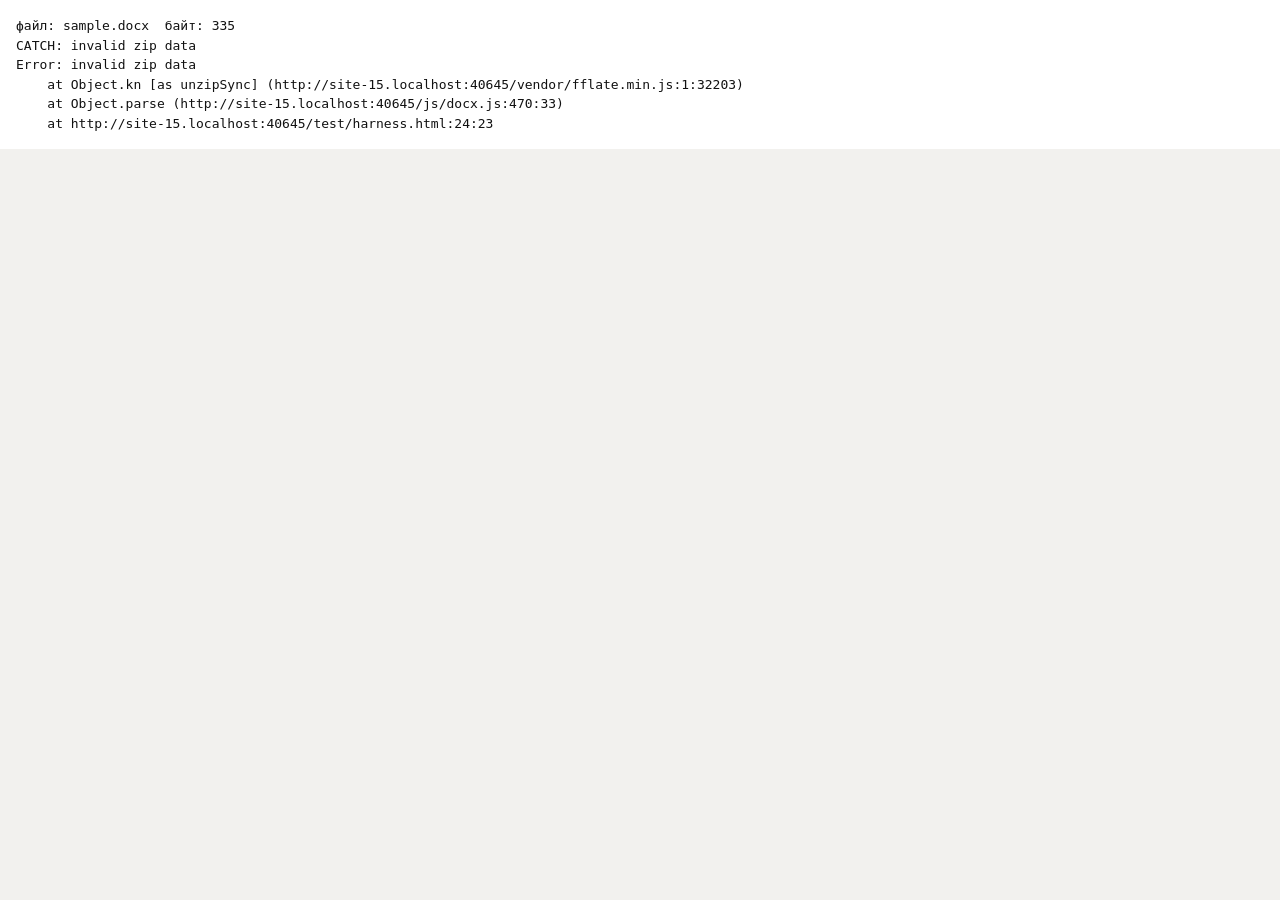
==== commit 09b44771: "Тире в определениях, знаки в перечислениях, рисунок и подпись вместе (подпись снизу), разрывы перед " ====
--- a/test/harness.html
+++ b/test/harness.html
@@ -42,7 +42,7 @@
   const fixMode = new URLSearchParams(location.search).get('fixchk');
   if (fixMode) {
     try {
-      const meta = doc.blocks.map(function (b, i) { return { kind: b.kind, role: res.roles[i] ? res.roles[i].role : 'body' }; });
+      const meta = doc.blocks.map(function (b, i) { return { kind: b.kind, role: res.roles[i] ? res.roles[i].role : 'body', level: res.roles[i] ? res.roles[i].level : 0 }; });
       let tocPages = null;
       if (res.tocEntries && res.tocEntries.length) {
         const norm = (s) => (s || '').replace(/\u00a0/g, ' ').replace(/\s+/g, ' ').trim().toUpperCase();
@@ -65,7 +65,7 @@
       const inserts = res.findings.filter(function (f) { return f.blankInsert && (!f.pageRel || rnd.pageForBlock[f.pageRel[0]] === rnd.pageForBlock[f.pageRel[1]]); }).map(function (f) { return f.blankInsert; });
       const srcSet = new Set();
       { let inSrc = false; for (let i = 0; i < doc.blocks.length; i++) { const r = res.roles[i]; if (!r) continue; if (r.role === 'structural' && r.structKey === 'istochniki') { inSrc = true; continue; } if (inSrc && r.role === 'structural') inSrc = false; if (inSrc) srcSet.add(i); } }
-      const bytes = STUFix.buildFixed(u8.buffer, meta, { font: true, align: true, indent: true, spacing: true, page: true, dash: true, text: true, emph: true, marker: true, toc: true, tocPages: tocPages, titleEnd: res.titleEnd, inserts: inserts, sources: srcSet });
+      const bytes = STUFix.buildFixed(u8.buffer, meta, { font: true, align: true, indent: true, spacing: true, page: true, dash: true, text: true, emph: true, marker: true, listEnd: true, sectionBreak: true, cleanEmpties: true, toc: true, tocPages: tocPages, titleEnd: res.titleEnd, inserts: inserts, sources: srcSet });
       log('исправлено байт: ' + bytes.length);
       const doc2 = STUDocx.parse(bytes.buffer);
       const res2 = STURules.runChecks(doc2, type);
@@ -209,9 +209,9 @@
   if (fix) {
     try {
       window.STUFIX_CHECK = function (s) { var t = new URLSearchParams(location.search).get('chk'); if (t && s === t) throw new Error('reached ' + s); };
-      const meta = doc.blocks.map((b, i2) => ({ kind: b.kind, role: res.roles[i2] ? res.roles[i2].role : 'body' }));
+      const meta = doc.blocks.map((b, i2) => ({ kind: b.kind, role: res.roles[i2] ? res.roles[i2].role : 'body', level: res.roles[i2] ? res.roles[i2].level : 0 }));
       const t0 = performance.now();
-      const bytes = STUFix.buildFixed(u8.buffer, meta, { font: true, align: true, indent: true, spacing: true, page: true, dash: true, text: true, emph: true, marker: true, inserts: res.findings.filter(function (f) { return f.blankInsert; }).map(function (f) { return f.blankInsert; }) });
+      const bytes = STUFix.buildFixed(u8.buffer, meta, { font: true, align: true, indent: true, spacing: true, page: true, dash: true, text: true, emph: true, marker: true, listEnd: true, sectionBreak: true, cleanEmpties: true, inserts: res.findings.filter(function (f) { return f.blankInsert; }).map(function (f) { return f.blankInsert; }) });
       log('--- исправление --- собрано байт: ' + bytes.length + ' за ' + (performance.now() - t0).toFixed(0) + ' мс');
       if (new URLSearchParams(location.search).get('fixstep') !== 'build') {
         const doc2 = STUDocx.parse(bytes.buffer.slice(bytes.byteOffset, bytes.byteOffset + bytes.byteLength));
